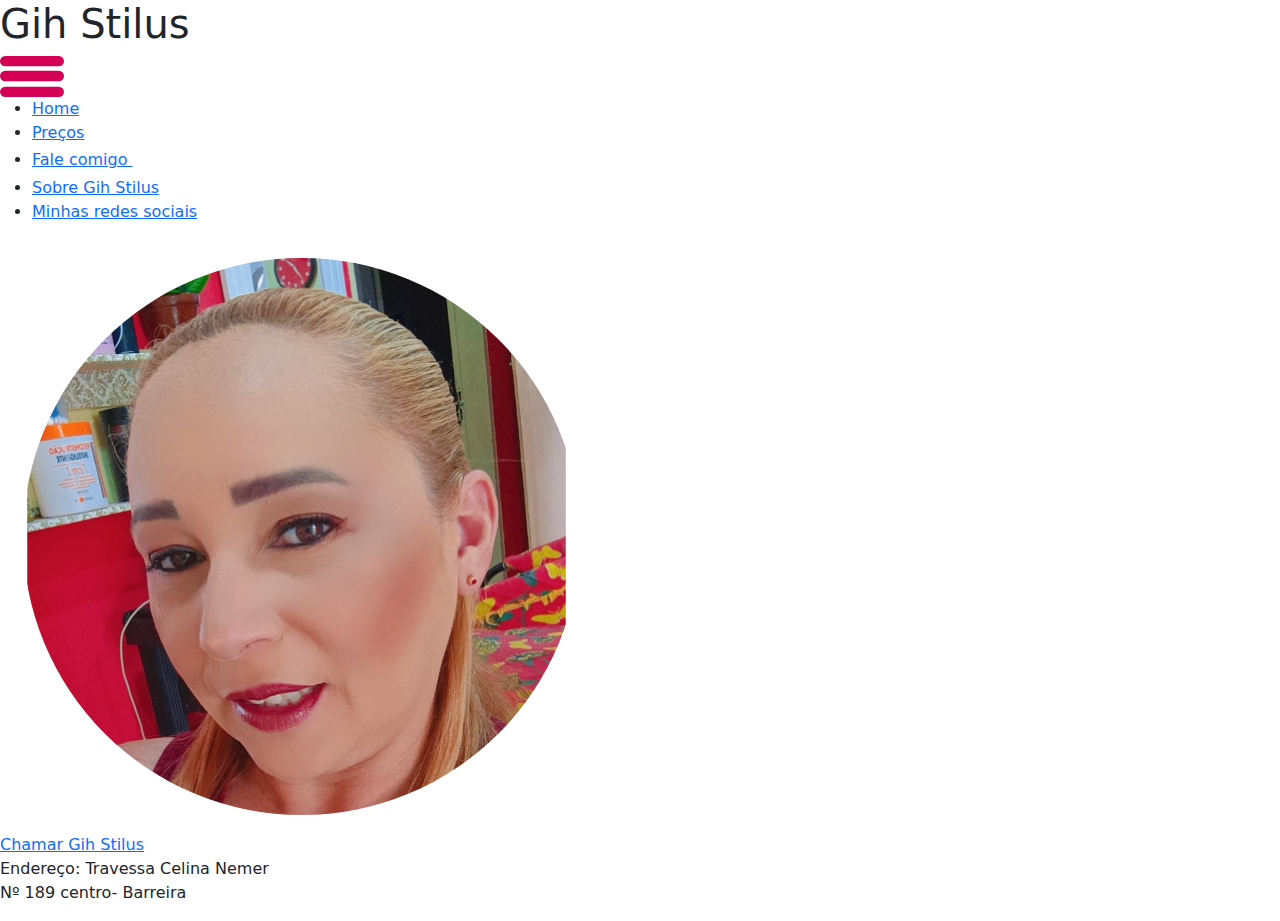
==== contato.html @ 7786fcaf "1º envio de todos os aruivos." ====
<!DOCTYPE html>
<html lang="pt-br">
<head>
    <meta charset="UTF-8">
    <meta http-equiv="X-UA-Compatible" content="IE=edge">
    <meta name="viewport" content="width=device-width, initial-scale=1.0">
    <link rel="stylesheet" href="css/bootstrap-grid.css">
    <link rel="stylesheet" href="css/bootstrap.min.css">
    <link rel="stylesheet" href="css/style.css">
    <title>Salão Gih Stilus</title>
</head>
<body>
    <main>
        <header>
            <h1>Gih Stilus</h1>
            <img src="img/hamburger.svg" alt="" id="brgr" onclick="abrirFechar()">     
        </header>
        <nav class="esconder" id="nvg">
            <ul>
                <li><a href="index.html">Home</a></li>
                <li><a href="valores.html">Preços</a></li>
                <li><a href="contato.html">Fale comigo <img src="img/wtapp.svg" alt="" srcset="" id="contzap"></a></li>
                <li><a href="sobre.html">Sobre Gih Stilus </a></li>
                <li><a href="redes.html">Minhas redes sociais</a></li>
            </ul>
        </nav>

        <div id="avatar">
            <img src="img/avatar.svg" alt="">
        </div>
        <div class="row">
           <a href="https://wa.me/5585992277675"> <div id="wts" target="'blank">Chamar Gih Stilus </div></a>
        </div>
        
        <footer class="rdp">
            <p>
                Endereço: Travessa Celina Nemer <br> Nº 189 centro- Barreira
            </p>
        </footer>
    </main>
    <script src="js/script.js"></script>
</body>
</html>
---- css/style.css ----
@media(max-width:600px){

    *{
        margin: 0;
        padding: 0;
    }
    body{
        width: 100%;
        height: 100%;
    }
    main{
        width: 100%;
        height: 1000px;
        background: rgb(231,21,173);
        background: linear-gradient(0deg, rgb(250, 0, 179) 12%, rgb(21, 5, 27) 53%);
        padding: 10px 2%;
    }
    

    /*Títulos*/

    h1{
        font-size: 18px;
        font-family: Arial, Helvetica, sans-serif;
        font-weight: bolder;
        color:#fff;
        margin-top: 5px;
    }

    h2{
        font-size: 16px;
        color: #fff;
    }
    #oqo{
        color: rgb(212,0, 85);
    }
    header{
        width: 100%;
        display: flex;
        flex-direction: row;
       justify-content: space-between;
       align-items: center;
    }

    nav{
        width: 100%;
        height: 50vh;
        background: #ff00d42d;
        border-radius: 4px;
        margin-bottom: 10px;
    }
    ul{
        width: 100%;
        display: flex;
        flex-direction: column;
        align-content: center;
    }

    li{
        width: 90%;
        height: 20px;
        border-bottom: 1px solid #fff;
        list-style-type: none;
        text-align: center;
        margin: 0 2%;
        padding-top: 30px;
        padding-bottom: 30px;
    }
    li:hover{
        width: 90%;
        height: 20px;
        border-bottom: 1px solid #f700ff;
        list-style-type: none;
        text-align: center;
        margin: 0 2%;
        padding-top: 30px;
        padding-bottom: 30px;
    }
    a{
        text-decoration: none;
        color: #fff;
        font-size: 17px;
    }
    a:hover{
        color:#f700ff;
    }
    img#contzap{
        width: 26px;
    }
    img#brgr{
        width: 32px;
    }
    #zaptwo{
        width: 60px;
    }
    #banner{
        width: 100%;
    }

    .esconder{
        display: none;
    }

    .servico{
        width: 94%;
        height:39vh;
        background: #ffedf8;
        border-radius: 4px;
        margin: 25px 3% 10px 3%;
    }

    .item{
        width: 80%;
        height: 35px;
        margin: 10px 10%;
        background: rgb(212, 0,85);
        color:#fff;
        text-align: center;
        border-radius: 10px;
        padding-top: 5px;
    }

    .itemtwo{
        width: 80%;
        height: 35px;
        margin: 10px 10%;
        color:#fff;
        text-align: center;
        border-radius: 10px;
        padding-top: 5px;
    }

    .valores{
        width: 100%;
        height: 50vh;
        background-color: rgba(0, 0, 0, 0.4);
        margin: 40px 0;
        border-radius:  6px;
        padding: 40px 30px;
    }

    .valores p{
        color:#fff;
    }
    .promocao{
        width: 100%;
        height: 40vh;
        background-color: rgba(0, 0, 0, 0.4);
        margin: 80px 0 0 0;
        border-radius:  6px;
        padding: 10px;
    }
    .promocao h2{
        font-size: 50px;
        text-align: center;
    }
    .promocao img{
        width: 100%;
    }

    #avatar{
        width: 100%;
        height: 40vh;
        margin: 40px 0;
    }
    #avatar img{
        width: 60%;
        margin: 10px 20%;
    }

    .comeco-prof{
        width: 100%;
        margin: 50px 0;
        padding: 10px 5px;
    }
    .comeco-prof p{
        color: #fff;
    }
    .comeco-hei{
        height: 1580px;
    }

    /*Parte da página redes.html*/

    .redes{
        width: 100%;
        height: 40vh;
        background: #ffffff56;
        padding: 10px;
        border-radius: 6px;
    }
    .redes p{
        color:#fff;
    }

    .icons{
        width: 100%;
        height: 150px;
        display: flex;
        justify-content: space-around;
        align-items: center;
        margin-top: 50px;
    }
    .icons img{
        width: 60px;
    }



    /* Contato.html*/

    #wts{
        display: flex;
        width: 60%;
        height: 40px;
        background-color: #37af33;
        color:#fff;
        font-weight: bolder;
        font-size: 18px;
        justify-content: center;
        align-items: center;
        border-radius: 10px;
        margin: 10px 20%;
    }

    #wts:hover{
        display: flex;
        width: 60%;
        height: 40px;
        background-color: #ff00d4;
        color:#fff;
        font-weight: bolder;
        font-size: 18px;
        justify-content: center;
        align-items: center;
        border-radius: 10px;
        margin: 10px 20%;
    }


    .rdp{
        width: 100%;
        height:60px;
        color:#fff;
        position: fixed;
        bottom:0;
        left:0;
        background: #000000;
        padding: 10px;
        border-top: 2px solid #fff;
    }
    .rdp p{
        font-size: 14px;
        text-align: center;
    }

}
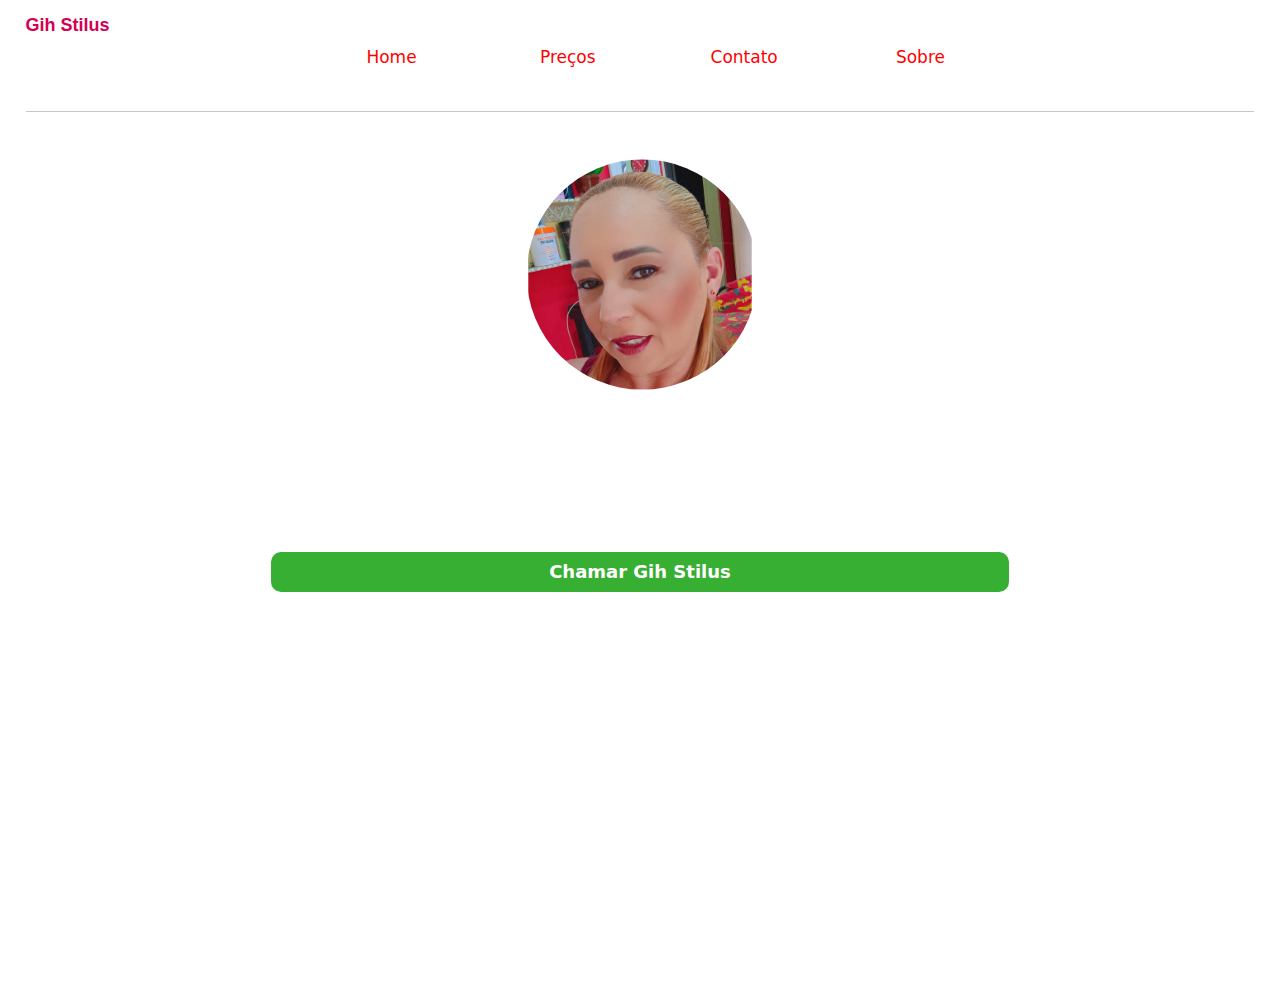
==== commit 75ec0579: "Algumas melhorias para telas maiores que 900px" ====
--- a/contato.html
+++ b/contato.html
@@ -7,6 +7,7 @@
     <link rel="stylesheet" href="css/bootstrap-grid.css">
     <link rel="stylesheet" href="css/bootstrap.min.css">
     <link rel="stylesheet" href="css/style.css">
+    <link rel="stylesheet" href="css/max.css">
     <title>Salão Gih Stilus</title>
 </head>
 <body>
@@ -19,12 +20,11 @@
             <ul>
                 <li><a href="index.html">Home</a></li>
                 <li><a href="valores.html">Preços</a></li>
-                <li><a href="contato.html">Fale comigo <img src="img/wtapp.svg" alt="" srcset="" id="contzap"></a></li>
-                <li><a href="sobre.html">Sobre Gih Stilus </a></li>
-                <li><a href="redes.html">Minhas redes sociais</a></li>
+                <li><a href="contato.html">Contato <img src="img/wtapp.svg" alt="" srcset="" id="contzap"></a></li>
+                <li><a href="sobre.html">Sobre</a></li>
             </ul>
         </nav>
-
+        <hr>
         <div id="avatar">
             <img src="img/avatar.svg" alt="">
         </div>
@@ -32,11 +32,6 @@
            <a href="https://wa.me/5585992277675"> <div id="wts" target="'blank">Chamar Gih Stilus </div></a>
         </div>
         
-        <footer class="rdp">
-            <p>
-                Endereço: Travessa Celina Nemer <br> Nº 189 centro- Barreira
-            </p>
-        </footer>
     </main>
     <script src="js/script.js"></script>
 </body>
--- a/css/style.css
+++ b/css/style.css
@@ -33,6 +33,7 @@
     }
     #oqo{
         color: rgb(212,0, 85);
+        text-align: center;
     }
     header{
         width: 100%;
@@ -103,10 +104,10 @@
 
     .servico{
         width: 94%;
-        height:39vh;
+        height:37vh;
         background: #ffedf8;
         border-radius: 4px;
-        margin: 25px 3% 10px 3%;
+        margin: 25px 3% 0 3%;
     }
 
     .item{
@@ -123,7 +124,7 @@
     .itemtwo{
         width: 80%;
         height: 35px;
-        margin: 10px 10%;
+        margin: 0 10%;
         color:#fff;
         text-align: center;
         border-radius: 10px;
@@ -239,14 +240,14 @@
 
 
     .rdp{
-        width: 100%;
+        width: 98%;
         height:60px;
         color:#fff;
         position: fixed;
         bottom:0;
         left:0;
         background: #000000;
-        padding: 10px;
+        margin: 0 1%;
         border-top: 2px solid #fff;
     }
     .rdp p{
--- a/css/max.css
+++ b/css/max.css
@@ -0,0 +1,271 @@
+@media(min-width:601px){
+
+    *{
+        margin: 0;
+        padding: 0;
+    }
+    body{
+        width: 100%;
+        height: 100%;
+    }
+    main{
+        width: 98%;
+        height: 1000px;
+        background: rgb(255, 255, 255);
+        margin: 0 1%;
+        padding: 10px 1%;
+    }
+    
+
+    /*Títulos*/
+
+    h1{
+        font-size: 18px;
+        font-family: Arial, Helvetica, sans-serif;
+        font-weight: bolder;
+        color: rgb(212,0, 85);
+        margin-top: 5px;
+    }
+
+    h2{
+        font-size: 16px;
+        color: #fff;
+    }
+    #oqo{
+        color: rgb(255, 0, 0);
+        text-align: center;
+    }
+    header{
+        width: 100%;
+        display: flex;
+        flex-direction: row;
+    }
+
+    nav{
+        display: block;
+        width: 60%;
+        height: 50px;
+        margin: 0 20%;
+    }
+
+    ul{
+        width: 100%;
+        display: flex;
+        flex-direction: row;
+        align-content: center;
+        align-items: center;
+        justify-content: flex-end;
+    }
+
+    li{
+        width: 70%;
+        height: 20px;
+        list-style-type: none;
+        text-align: center;
+        margin: 0;
+    }
+    li:hover{
+        width: 70%;
+        height: 20px;
+        list-style-type: none;
+        text-align: center;
+        margin: 0;
+    }
+    a{
+        text-decoration: none;
+        color: #ff0000;
+        font-size: 17px;
+    }
+    a:hover{
+        color:#000000;
+    }
+    img#contzap{
+       display: none;
+    }
+    img#brgr{
+        display: none;
+    }
+    #zaptwo{
+        width: 60px;
+    }
+    #banner{
+        width: 100%;
+    }
+
+
+    .servico{
+        width: 94%;
+        height:37vh;
+        background: #ffedf8;
+        border-radius: 4px;
+        margin: 25px 3% 0 3%;
+    }
+
+    .item{
+        width: 40%;
+        height: 35px;
+        margin: 10px 30%;
+        background: rgb(255, 0, 0);
+        color:#fff;
+        text-align: center;
+        border-radius: 10px;
+        padding-top: 5px;
+    }
+
+    .itemtwo{
+        width: 80%;
+        height: 35px;
+        margin: 20px 10% 150px 10%;
+        color:#ff5454;
+        text-align: center;
+        border-radius: 10px;
+        padding-top: 5px;
+    }
+    .itemtwo #zaptwo{
+       display: none;
+    }
+    .itemtwo p{
+        display: none;
+    }
+
+    .valores{
+        width: 600px;
+        height: 20vh;
+        margin: 0 auto;
+        border-radius:  6px;
+        padding: 0 30px;
+    }
+
+    .valores p{
+        color:#272727;
+        text-align: center;
+    }
+    .promocao{
+        width: 100%;
+        height: 55vh;
+        background-color: rgba(0, 0, 0, 0.4);
+        margin: -30px 0 0 0;
+        border-radius:  6px;
+        padding: 10px;
+        box-sizing: border-box;
+    }
+    .promocao h2{
+        font-size: 50px;
+        text-align: center;
+    }
+    .promocao #banner{
+        width: 60%;
+        margin: 0 20%;
+        box-shadow: 2px 4px 4px #555555;
+    }
+
+    #avatar{
+        width: 100%;
+        height: 40vh;
+        margin: 40px 0;
+    }
+    #avatar img{
+        width: 20%;
+        margin: 0 40%;
+    }
+    /*Sobre*/
+    .conheca{
+        color:#ff5454;
+        text-align: center;
+        margin: 60px 0 0 0;
+    }
+    .comeco-prof{
+        width: 70%;
+        margin: -80px 15%;
+        padding: 10px 10px;
+    }
+    .comeco-prof p{
+        color: #464646;
+    }
+    .comeco-hei{
+        height: 900px;
+    }
+
+    .comeco-prof h2{
+        color: #ff5454;
+    }
+
+    /*Parte da página redes.html*/
+
+    .redes{
+        width: 100%;
+        height: 40vh;
+        background: #ffffff;
+        padding: 10px;
+        border-radius: 6px;
+    }
+    .redes p{
+        color:#474747;
+    }
+
+    .icons{
+        width: 100%;
+        height: 150px;
+        display: flex;
+        justify-content: space-around;
+        align-items: center;
+        margin-top: 50px;
+    }
+    .icons img{
+        width: 60px;
+    }
+
+
+
+    /* Contato.html*/
+
+    #wts{
+        display: flex;
+        width: 60%;
+        height: 40px;
+        background-color: #37af33;
+        color:#fff;
+        font-weight: bolder;
+        font-size: 18px;
+        justify-content: center;
+        align-items: center;
+        border-radius: 10px;
+        margin: 0 20%;
+    }
+    a p {
+        color:#37af33;
+        font-weight: bold;
+    }
+
+    #wts:hover{
+        display: flex;
+        width: 60%;
+        height: 40px;
+        background-color: #4fa300;
+        color:#fff;
+        font-weight: bolder;
+        font-size: 18px;
+        justify-content: center;
+        align-items: center;
+        border-radius: 10px;
+        margin:0 20%;
+    }
+
+
+    .rdp{
+        width: 98%;
+        height:60px;
+        color:#fff;
+        position: fixed;
+        bottom:0;
+        left:0;
+        background: #000000;
+        margin: 0 1%;
+        border-top: 2px solid #fff;
+    }
+    .rdp p{
+        font-size: 14px;
+        text-align: center;
+    }
+
+}